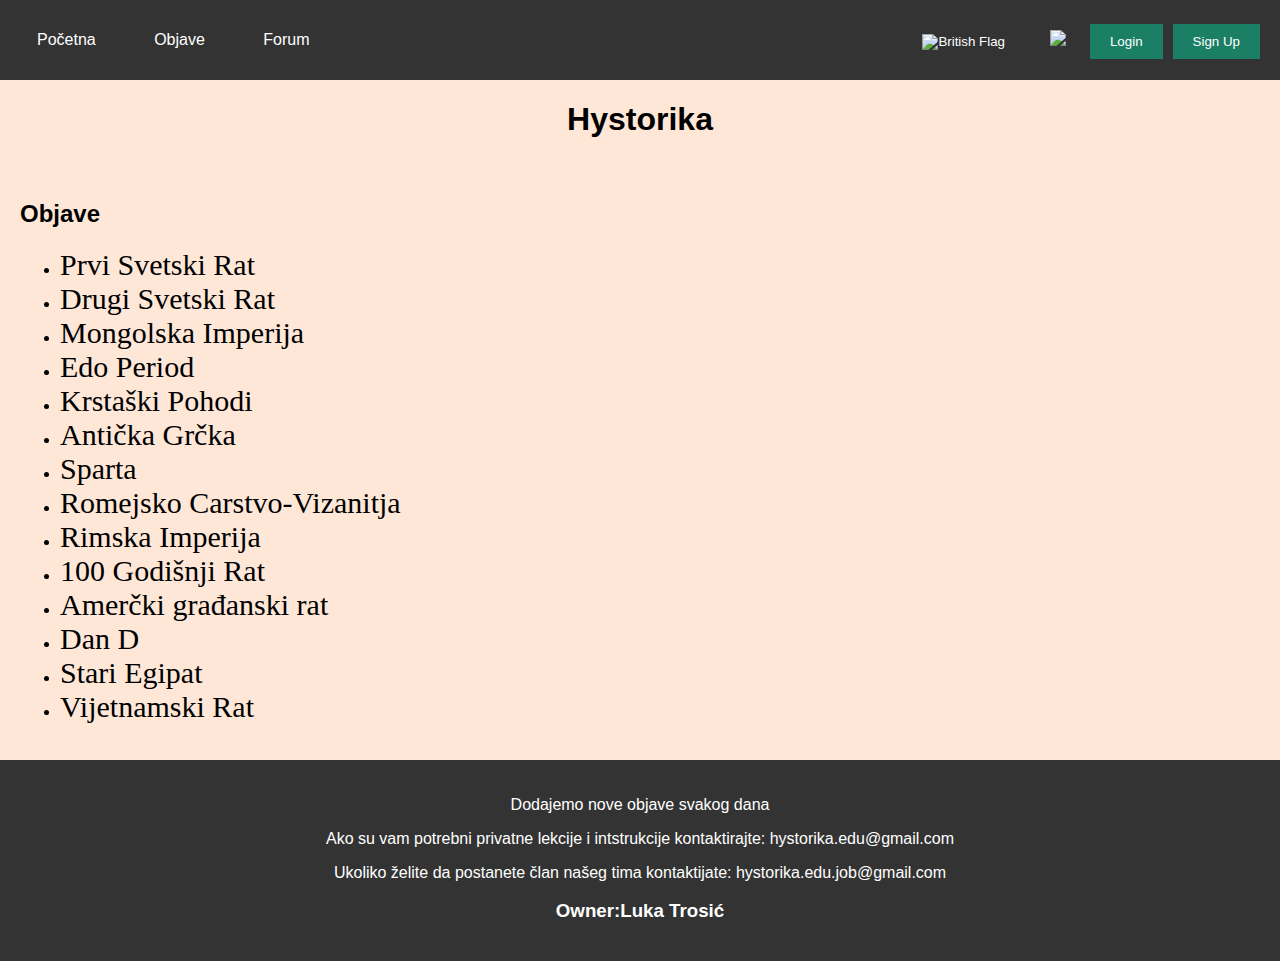
==== Objave.html @ ea62b0bb "initial commit" ====
<!DOCTYPE html>
<html lang="sr">

<head>
    <meta charset="UTF-8">
    <meta name="viewport" content="width=device-width, initial-scale=1.0">
    <title>Hystorika</title>
    <link rel="stylesheet" href="logopt.css">
    <link rel="stylesheet" href="css2.css">
</head>
 
<body>
    <header>
        <nav>
            <ul>
                <li><a href="index.html">Početna</a></li>
                <li><a href="Objave.html">Objave</a></li>
                <li><a href="Forum.html">Forum</a></li>
            </ul>
        </nav>
        <div class="user-options">
            <button id="english" class="flag-btn" onclick="changeLanguage('english')">
                <img src="C:\LukaTrosic-maturski\Resursi\britishi.webp" alt="British Flag">
              </button>
              <button id="serbian" class="flag-btn" onclick="changeLanguage('serbian')">
                <img src="C:\LukaTrosic-maturski\Resursi\serbia.webp">
              </button>
            <button class="login-php">Login</a>
                <button class="signup-php">Sign Up</a>
           
        </div>
    </header>
    <h1>Hystorika</h1>
    <main>
        <h2>Objave</h2>
        <!-- Add links to special pages exclusive to Objave -->
        <ul>
            <li><a href="WW1.html" class="ww1i2">Prvi Svetski Rat</a></li ww1i2>
            <li><a href="WW2.html" class="ww1i2">Drugi Svetski Rat</a></li ww1i2>
            <li ><a href="" class="ww1i2">Mongolska Imperija</a></li ww1i2>
            <li><a href="" class="ww1i2">Edo Period</a></li ww1i2>
            <li><a href="" class="ww1i2">Krstaški Pohodi</a></li ww1i2>
            <li><a href="" class="ww1i2">Antička Grčka</a></li ww1i2>
            <li><a href="" class="ww1i2">Sparta</a></li ww1i2>
            <li><a href="" class="ww1i2">Romejsko Carstvo-Vizanitja</a></li ww1i2>
            <li><a href="" class="ww1i2">Rimska Imperija</a></li ww1i2>
            <li><a href="" class="ww1i2">100 Godišnji Rat</a></li ww1i2>
            <li><a href="" class="ww1i2">Amerčki građanski rat</a></li ww1i2>
            <li><a href="" class="ww1i2">Dan D</a></li ww1i2>
            <li><a href="" class="ww1i2">Stari Egipat</a></li ww1i2>
            <li><a href="" class="ww1i2">Vijetnamski Rat</a></li ww1i2>
        </ul>
    </main>

    <footer>
        <p>Dodajemo nove objave svakog dana</p>
        <p class="p1">Ako su vam potrebni privatne lekcije i intstrukcije kontaktirajte: hystorika.edu@gmail.com </p>
        <p class="p1">Ukoliko želite da postanete član našeg tima kontaktijate: hystorika.edu.job@gmail.com 
        </p>
        <h3>Owner:Luka Trosić</h3>
    </footer>
</body>

</html>
---- logopt.css ----
.chat-container {
    max-width: 400px;
    margin: 0 auto;
}

.chat {
    background-color: #f9f9f9;
    border: 1px solid #ccc;
    border-radius: 8px;
    padding: 20px;
}

.chat-header h2 {
    margin: 0;
}

.chat-body {
    margin-top: 20px;
}

.input-container {
    margin-bottom: 10px;
}

.input-container input {
    width: calc(100% - 22px); /* Adjusted for padding */
    padding: 10px;
    border: 1px solid #ccc;
    border-radius: 5px;
}

.login-form button {
    width: 100%;
    padding: 10px;
    background-color: #007bff;
    color: #fff;
    border: none;
    border-radius: 5px;
    cursor: pointer;
}

.signup-link {
    margin-top: 10px;
}

.signup-link p {
    margin: 0;
}

.signup-link a {
    color: #007bff;
    text-decoration: none;
}
---- css2.css ----
h3{text-align: center;}
body {
    font-family: Arial, sans-serif;
    margin: 0;
    padding: 0;
    background-color:#FFE7D8;
}
title{
    text-align: center;
}
header {
    background-color: #333;
    color: #fff;
    padding: 20px;
    display: flex;
    justify-content: space-between;
    align-items: center;
}

.logo {
    font-size: 24px;
}

nav ul {
    list-style-type: none;
    margin: 0;
    padding: 0;
}

nav ul li {
    display: inline;
    margin-right: 20px;
}

nav ul li a {
    color: #fff;
    text-decoration: none;
    padding: 10px 15px;
    border: 2px solid transparent;
    transition: all 0.3s ease;
}

nav ul li a:hover {
    background-color: #fff;
    color: #333;
    border-color: #333;
}

.user-options {
    margin-left: auto; /* Align user options to the right */
}

main {
    padding: 20px;
}

.images {
    display: grid;
    grid-template-columns: repeat(auto-fit, minmax(200px, 1fr));
    gap: 20px;
}

.creator-name {
    font-family: "Times New Roman", Times, serif;
    font-size: 18px;
    margin-top: 20px;
}

footer {
    background-color: #333;
    color: #fff;
    padding: 20px;
    text-align: center;
}

button {
    background-color: #333;
    color: #fff;
    padding: 10px 20px;
    border: none;
    cursor: pointer;
    transition: background-color 0.3s ease;
}

button:hover {
    background-color: #555;
}

.comment-section {
    margin-top: 20px;
}

.comment-form textarea {
    width: 100%;
    height: 100px;
    margin-bottom: 10px;
    padding: 10px;
    border: 1px solid #ccc;
}

.comment-form button {
    display: block;
    margin-left: auto;
}
h1{text-align: center;}
h2{text-align: left;}
.login-php, .signup-php{
    background-color:#1A7F64 ;
}
.signup-php{margin-left: 10px;}

.language-selector {
    text-align: center;
    margin-top: 20px;
  }
  
  .flag-btn {
    border: none;
    background: none;
    cursor: pointer;
  }
  
  .flag-btn img {
    width: 40px; /* Set width to 50 pixels */
    height: auto; /* Maintain aspect ratio */
    margin-left:0px;
  }

  .image-gallery {
    display: flex;
    flex-wrap: wrap;
    justify-content: center;
  }
  
  .column {
    margin: 5px;
  }
  
  .column img {
    width: 200px;
    height: auto;
    border-radius: 10px;
    box-shadow: 0 4px 8px rgba(0, 0, 0, 0.1);
    transition: transform 0.3s;
  }
  
  .column img:hover {
    transform: scale(1.05);
  }
  
  .ww1i2{ font-family: 'Times New Roman', Times, serif;
            font-size: 30px;        
            text-decoration: wavy !important;
            color:black;
            transition: transform 0.3s ease;
}

.ww1i2:hover{
    transform: scale(2);
    color:#034694;
}

.imena{
        font-size: 24px;
        font-family: Georgia, 'Times New Roman', Times, serif;
        color: rgb(4, 13, 138);
}

.komentari{
            font-size: 22px;
        
        font-family: Impact, Haettenschweiler, 'Arial Narrow Bold', sans-serif;

}

.gw2{
    text-align: center;
    font-family: 'Lucida Sans', 'Lucida Sans Regular', 'Lucida Grande', 'Lucida Sans Unicode', Geneva, Verdana, sans-serif;
    font-size: 30px;
}

.ratovi1{
            font-size: 20px;
            font-family: 'Gill Sans', 'Gill Sans MT', Calibri, 'Trebuchet MS', sans-serif;
}
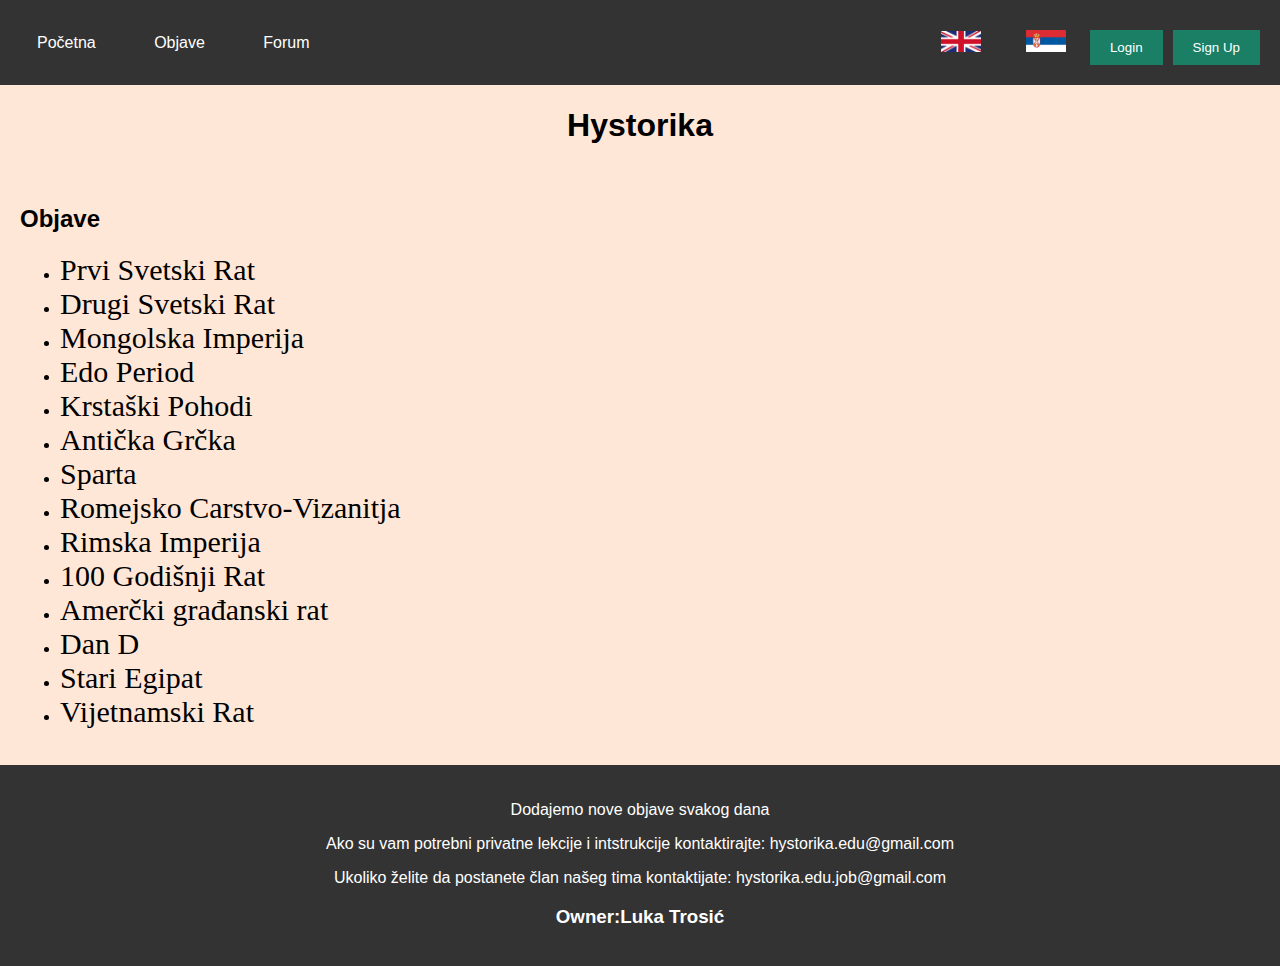
==== commit 42cad241: "Change objave file" ====
--- a/Objave.html
+++ b/Objave.html
@@ -20,10 +20,10 @@
         </nav>
         <div class="user-options">
             <button id="english" class="flag-btn" onclick="changeLanguage('english')">
-                <img src="C:\LukaTrosic-maturski\Resursi\britishi.webp" alt="British Flag">
+                <img src="img/britishi.webp" alt="British Flag">
               </button>
               <button id="serbian" class="flag-btn" onclick="changeLanguage('serbian')">
-                <img src="C:\LukaTrosic-maturski\Resursi\serbia.webp">
+                <img src="img/serbia.webp" alt="Serbia Flag">
               </button>
             <button class="login-php">Login</a>
                 <button class="signup-php">Sign Up</a>
